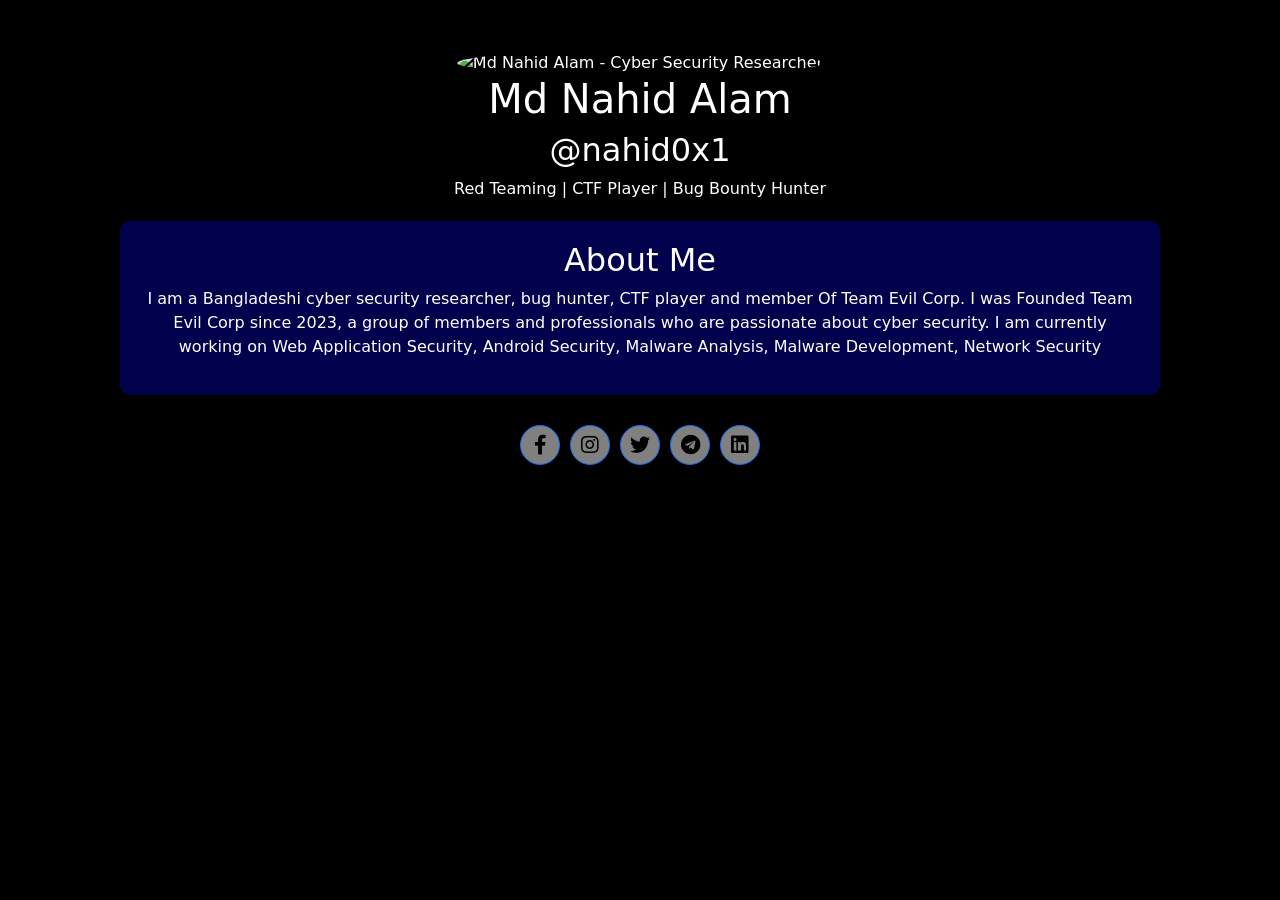
==== index.html @ 8d7f6873 "Update index.html" ====
<!DOCTYPE html>
<html lang="en">

<head>
    <meta charset="UTF-8">
    <meta name="viewport" content="width=device-width, initial-scale=1.0">
    <meta name="description" content="Md Nahid Alam is a Bangladeshi cyber security researcher, Red Teamer, bug hunter, CTF player, and Founder of Emperor Hacker's Community - EHC. Explore his expertise in cyber security and more.">

    <title>Md Nahid Alam</title>
    <!-- Bootstrap CSS -->
    <link href="https://maxcdn.bootstrapcdn.com/bootstrap/4.5.2/css/bootstrap.min.css" rel="stylesheet">
    <link rel="stylesheet" href="https://cdnjs.cloudflare.com/ajax/libs/bootstrap/5.3.0/css/bootstrap.min.css">
    <link rel="stylesheet" href="https://cdnjs.cloudflare.com/ajax/libs/font-awesome/5.15.4/css/all.min.css">
    <!-- Custom CSS -->
    <style>
        body {
            background-color: black;
            color: white;

        }

        .glow {
            font-size: 80px;
            color: #fff;
            text-align: center;
            -webkit-animation: glow 1s ease-in-out infinite alternate;
            -moz-animation: glow 1s ease-in-out infinite alternate;
            animation: glow 1s ease-in-out infinite alternate;
        }

        @-webkit-keyframes glow {
            from {
                text-shadow: 0 0 10px #fff, 0 0 20px #fff, 0 0 30px #e60073, 0 0 40px #e60073, 0 0 50px #e60073, 0 0 60px #e60073, 0 0 70px #e60073;
            }

            to {
                text-shadow: 0 0 20px #fff, 0 0 30px #ff4da6, 0 0 40px #ff4da6, 0 0 50px #ff4da6, 0 0 60px #ff4da6, 0 0 70px #ff4da6, 0 0 80px #ff4da6;
            }
        }

        .container {
            padding: 50px;
        }

        .profile-pic {
            border-radius: 50%;
            width: 150px;
            height: 150px;
            object-fit: cover;
        }

        .blue-box {
            background-color: rgba(0, 0, 255, 0.3);
            padding: 20px;
            border-radius: 10px;
            margin-top: 20px;
            backdrop-filter: blur(10px);
        }

        .social-icons {
            margin-top: 30px;
            display: flex;
            justify-content: center;
        }

        .social-icons a {
            display: inline-block;
            width: 40px;
            height: 40px;
            background-color: rgba(255, 255, 255, 0.5);
            color: #000;
            border-radius: 50%;
            margin: 0 5px;
            line-height: 40px;
            font-size: 20px;
            transition: background-color 0.3s ease;
            display: flex;
            align-items: center;
            justify-content: center;
        }

        .social-icons a:hover {
            background-color: rgba(255, 255, 255, 0.7);
            color: #fff;
        }
    </style>

</head>

<body id="main">
<audio autoplay>
<source src="https://github.com/nahid0x1/nahid0x1.github.io/blob/main/music/chericherilady.mp3" type="audio/mp3">
</audio>
    <div id="nahidid" class="container text-center">
        <img src="https://github.com/nahid0x1/nahid0x1.github.io/blob/main/image/profile.jpg?raw=true"
            alt="Md Nahid Alam - Cyber Security Researcher" class="profile-pic">
        <h1 class="">Md Nahid Alam</h1>
        <h2>@nahid0x1</h2>
        <p>Red Teaming | CTF Player | Bug Bounty Hunter</p>
        <div class="blue-box">
            <h2>About Me</h2>
            <p>I am a Bangladeshi cyber security researcher, bug hunter, CTF player and member Of Team Evil Corp. I was Founded Team Evil Corp since 2023, a group of members and professionals who are passionate about cyber security. I am currently working on Web Application Security, Android Security, Malware Analysis, Malware Development, Network Security</p>
        </div>
        <div class="social-icons">
            <a href="https://www.facebook.com/nahid0x1" target="_blank" rel="noopener noreferrer"
                class="btn btn-primary"><i class="fab fa-facebook-f"></i></a>
            <a href="https://www.instagram.com/nahid0x1" target="_blank" rel="noopener noreferrer"
                class="btn btn-primary"><i class="fab fa-instagram"></i></a>
            <a href="https://twitter.com/nahid0x1" target="_blank" rel="noopener noreferrer" class="btn btn-primary"><i
                    class="fab fa-twitter"></i></a>
            <a href="https://t.me/TeamEvilCorpOfficial" target="_blank" rel="noopener noreferrer"
                class="btn btn-primary"><i class="fab fa-telegram"></i></a>
            <a href="https://www.linkedin.com/in/md-nahid-alam-174a60239/" target="_blank" rel="noopener noreferrer"
                class="btn btn-primary"><i class="fab fa-linkedin"></i></a>
        </div>
    </div>

    <!-- Bootstrap JS and Font Awesome Icons -->
    <script src="https://kit.fontawesome.com/a076d05399.js" crossorigin="anonymous"></script>
    <script src="https://ajax.googleapis.com/ajax/libs/jquery/3.5.1/jquery.min.js"></script>
    <script src="https://cdnjs.cloudflare.com/ajax/libs/popper.js/1.16.0/umd/popper.min.js"></script>
    <script src="https://maxcdn.bootstrapcdn.com/bootstrap/4.5.2/js/bootstrap.min.js"></script>

</body>
<script src="https://cdnjs.cloudflare.com/ajax/libs/three.js/r134/three.min.js"></script>
<script src="https://cdn.jsdelivr.net/npm/vanta@latest/dist/vanta.dots.min.js"></script>
<script>
    VANTA.DOTS({
        el: "#main",
        mouseControls: true,
        touchControls: true,
        gyroControls: false,
        minHeight: 200.00,
        minWidth: 200.00,
        scale: 1.00,
        scaleMobile: 1.00,
        color: 0xffffff,
        color2: 0xb6b6b6,
        backgroundColor: 0x0
    })
</script>

</html>
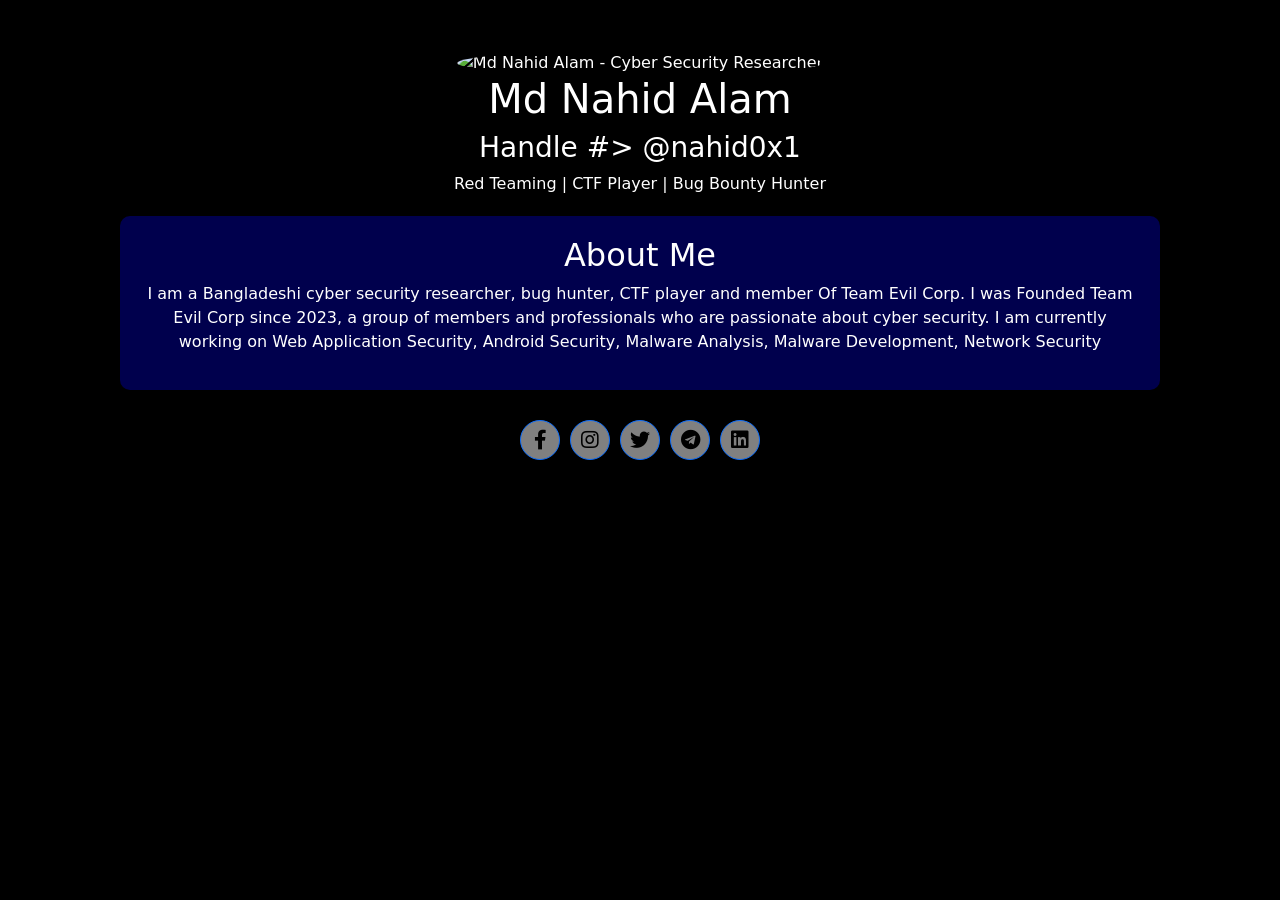
==== commit 43e2b219: "Update index.html" ====
--- a/index.html
+++ b/index.html
@@ -95,7 +95,7 @@
         <img src="https://github.com/nahid0x1/nahid0x1.github.io/blob/main/image/profile.jpg?raw=true"
             alt="Md Nahid Alam - Cyber Security Researcher" class="profile-pic">
         <h1 class="">Md Nahid Alam</h1>
-        <h2>@nahid0x1</h2>
+        <h3>Handle #> @nahid0x1</h3>
         <p>Red Teaming | CTF Player | Bug Bounty Hunter</p>
         <div class="blue-box">
             <h2>About Me</h2>
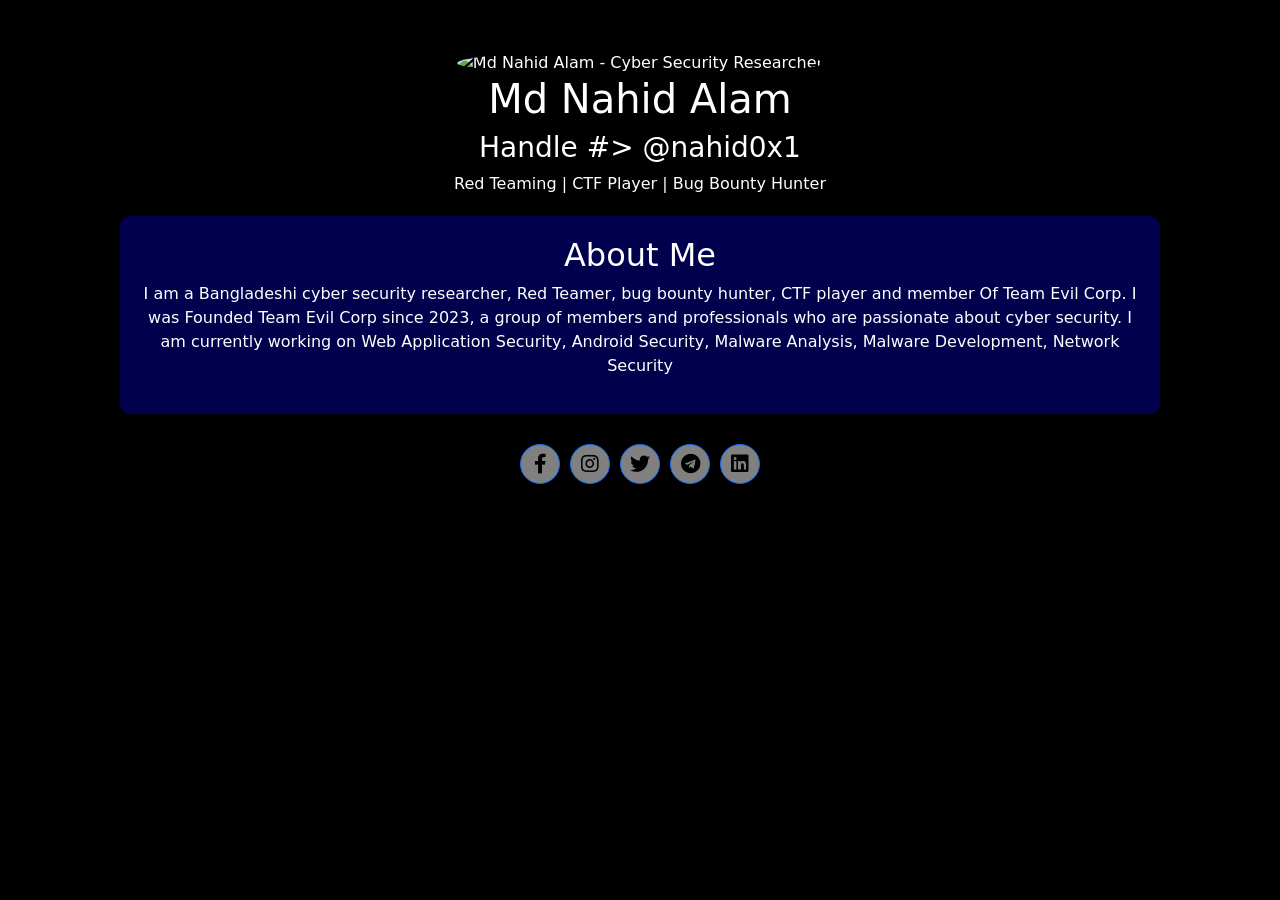
==== commit 25d460e7: "Update index.html" ====
--- a/index.html
+++ b/index.html
@@ -88,9 +88,6 @@
 </head>
 
 <body id="main">
-<audio autoplay>
-<source src="https://github.com/nahid0x1/nahid0x1.github.io/blob/main/music/chericherilady.mp3" type="audio/mp3">
-</audio>
     <div id="nahidid" class="container text-center">
         <img src="https://github.com/nahid0x1/nahid0x1.github.io/blob/main/image/profile.jpg?raw=true"
             alt="Md Nahid Alam - Cyber Security Researcher" class="profile-pic">
@@ -99,7 +96,7 @@
         <p>Red Teaming | CTF Player | Bug Bounty Hunter</p>
         <div class="blue-box">
             <h2>About Me</h2>
-            <p>I am a Bangladeshi cyber security researcher, bug hunter, CTF player and member Of Team Evil Corp. I was Founded Team Evil Corp since 2023, a group of members and professionals who are passionate about cyber security. I am currently working on Web Application Security, Android Security, Malware Analysis, Malware Development, Network Security</p>
+            <p>I am a Bangladeshi cyber security researcher, Red Teamer, bug bounty hunter, CTF player and member Of Team Evil Corp. I was Founded Team Evil Corp since 2023, a group of members and professionals who are passionate about cyber security. I am currently working on Web Application Security, Android Security, Malware Analysis, Malware Development, Network Security</p>
         </div>
         <div class="social-icons">
             <a href="https://www.facebook.com/nahid0x1" target="_blank" rel="noopener noreferrer"
@@ -120,7 +117,9 @@
     <script src="https://ajax.googleapis.com/ajax/libs/jquery/3.5.1/jquery.min.js"></script>
     <script src="https://cdnjs.cloudflare.com/ajax/libs/popper.js/1.16.0/umd/popper.min.js"></script>
     <script src="https://maxcdn.bootstrapcdn.com/bootstrap/4.5.2/js/bootstrap.min.js"></script>
-
+<audio autoplay>
+<source src="https://github.com/nahid0x1/nahid0x1.github.io/blob/main/music/chericherilady.mp3" type="audio/mp3">
+</audio>
 </body>
 <script src="https://cdnjs.cloudflare.com/ajax/libs/three.js/r134/three.min.js"></script>
 <script src="https://cdn.jsdelivr.net/npm/vanta@latest/dist/vanta.dots.min.js"></script>
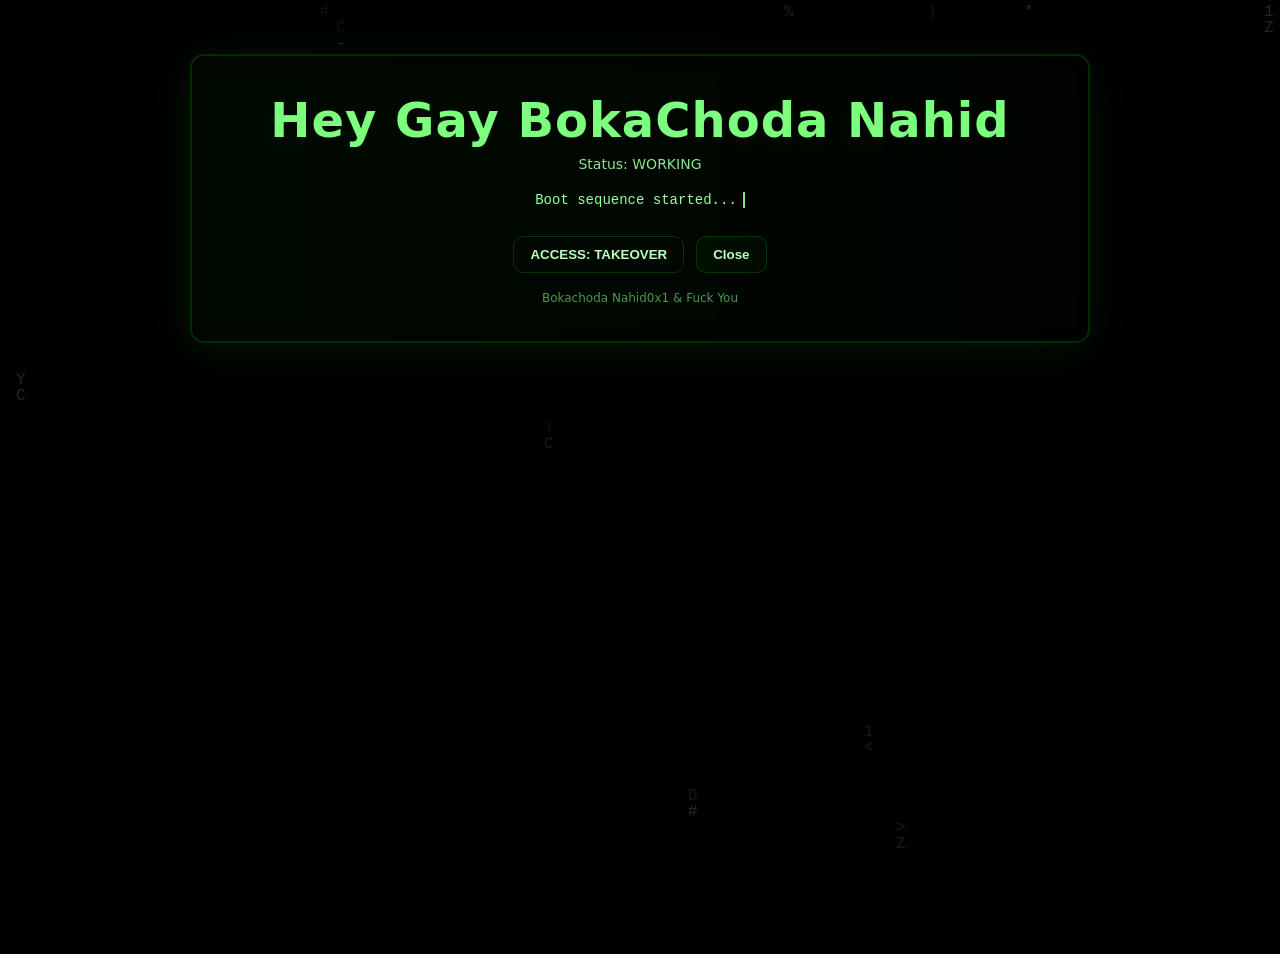
==== commit f97b483f: "Create index.html" ====
--- a/index.html
+++ b/index.html
@@ -1,142 +1,219 @@
-<!DOCTYPE html>
+<!doctype html>
 <html lang="en">
-
 <head>
-    <meta charset="UTF-8">
-    <meta name="viewport" content="width=device-width, initial-scale=1.0">
-    <meta name="description" content="Md Nahid Alam is a Bangladeshi cyber security researcher, Red Teamer, bug hunter, CTF player, and Founder of Emperor Hacker's Community - EHC. Explore his expertise in cyber security and more.">
-
-    <title>Md Nahid Alam</title>
-    <!-- Bootstrap CSS -->
-    <link href="https://maxcdn.bootstrapcdn.com/bootstrap/4.5.2/css/bootstrap.min.css" rel="stylesheet">
-    <link rel="stylesheet" href="https://cdnjs.cloudflare.com/ajax/libs/bootstrap/5.3.0/css/bootstrap.min.css">
-    <link rel="stylesheet" href="https://cdnjs.cloudflare.com/ajax/libs/font-awesome/5.15.4/css/all.min.css">
-    <!-- Custom CSS -->
-    <style>
-        body {
-            background-color: black;
-            color: white;
-
-        }
-
-        .glow {
-            font-size: 80px;
-            color: #fff;
-            text-align: center;
-            -webkit-animation: glow 1s ease-in-out infinite alternate;
-            -moz-animation: glow 1s ease-in-out infinite alternate;
-            animation: glow 1s ease-in-out infinite alternate;
-        }
-
-        @-webkit-keyframes glow {
-            from {
-                text-shadow: 0 0 10px #fff, 0 0 20px #fff, 0 0 30px #e60073, 0 0 40px #e60073, 0 0 50px #e60073, 0 0 60px #e60073, 0 0 70px #e60073;
-            }
-
-            to {
-                text-shadow: 0 0 20px #fff, 0 0 30px #ff4da6, 0 0 40px #ff4da6, 0 0 50px #ff4da6, 0 0 60px #ff4da6, 0 0 70px #ff4da6, 0 0 80px #ff4da6;
-            }
-        }
-
-        .container {
-            padding: 50px;
-        }
-
-        .profile-pic {
-            border-radius: 50%;
-            width: 150px;
-            height: 150px;
-            object-fit: cover;
-        }
-
-        .blue-box {
-            background-color: rgba(0, 0, 255, 0.3);
-            padding: 20px;
-            border-radius: 10px;
-            margin-top: 20px;
-            backdrop-filter: blur(10px);
-        }
-
-        .social-icons {
-            margin-top: 30px;
-            display: flex;
-            justify-content: center;
-        }
-
-        .social-icons a {
-            display: inline-block;
-            width: 40px;
-            height: 40px;
-            background-color: rgba(255, 255, 255, 0.5);
-            color: #000;
-            border-radius: 50%;
-            margin: 0 5px;
-            line-height: 40px;
-            font-size: 20px;
-            transition: background-color 0.3s ease;
-            display: flex;
-            align-items: center;
-            justify-content: center;
-        }
-
-        .social-icons a:hover {
-            background-color: rgba(255, 255, 255, 0.7);
-            color: #fff;
-        }
-    </style>
-
+  <meta charset="utf-8" />
+  <meta name="viewport" content="width=device-width,initial-scale=1" />
+  <title>Nahid0x1 Bokachoda</title>
+  <style>
+    /* Reset */
+    *{box-sizing:border-box;margin:0;padding:0}
+    html,body{height:100%}
+
+    /* Page background */
+    body{
+      background:#000;
+      color:#0f0;
+      font-family:Inter,ui-sans-serif,system-ui,-apple-system,"Segoe UI",Roboto,"Helvetica Neue",Arial;
+      overflow:hidden; /* keep it fully immersive */
+      -webkit-font-smoothing:antialiased;
+      -moz-osx-font-smoothing:grayscale;
+    }
+
+    /* Matrix rain canvas sits behind everything */
+    #matrix {
+      position:fixed;
+      inset:0;
+      z-index:0;
+      width:100%;
+      height:100%;
+      display:block;
+      opacity:0.25;
+      mix-blend-mode:screen;
+    }
+
+    /* Centered takeover card */
+    .takeover {
+      position:relative;
+      z-index:2;
+      min-width:320px;
+      max-width:900px;
+      margin:6vh auto;
+      background:linear-gradient(180deg, rgba(0,0,0,0.85), rgba(0,0,0,0.95));
+      border-radius:14px;
+      border:2px solid rgba(0,255,0,0.16);
+      box-shadow:0 10px 50px rgba(0,255,0,0.06), 0 2px 4px rgba(0,0,0,0.6);
+      padding:36px;
+      backdrop-filter: blur(6px) saturate(1.2);
+      text-align:center;
+    }
+
+    h1{
+      font-size:clamp(26px,4vw,48px);
+      letter-spacing:1px;
+      color:#7cff7c;
+      text-shadow:0 1px 0 rgba(255,255,255,0.02), 0 8px 40px rgba(0,255,0,0.03);
+      margin-bottom:8px;
+    }
+
+    .sub{color:#9aff9a;opacity:0.9;font-size:14px;margin-bottom:20px}
+
+    /* Typewriter text */
+    .typewriter{
+      font-family: 'Courier New', monospace;
+      font-size:14px;
+      color:#9aff9a;
+      display:inline-block;
+      border-right:2px solid rgba(144,255,144,0.9);
+      padding-right:6px;
+      white-space:nowrap;
+      overflow:hidden;
+      animation: blink-caret 900ms steps(1) infinite;
+    }
+    @keyframes blink-caret{50%{border-color:transparent}}
+
+    /* Buttons */
+    .controls{margin-top:24px;display:flex;gap:12px;justify-content:center}
+    .btn{
+      background:transparent;
+      color:#baffba;
+      border:1px solid rgba(0,255,0,0.18);
+      padding:10px 16px;border-radius:10px;font-weight:600;cursor:pointer;
+      transition:transform .12s ease, box-shadow .12s ease, background .12s;
+      backdrop-filter: blur(2px);
+    }
+    .btn:active{transform:translateY(1px)}
+    .btn.ghost:hover{box-shadow:0 6px 18px rgba(0,255,0,0.06)}
+    .btn.close{background:linear-gradient(90deg, rgba(0,255,0,0.04), rgba(0,255,0,0.02));}
+
+    /* Neon pulse border */
+    .takeover::before{
+      content:"";position:absolute;inset:-2px;border-radius:16px;pointer-events:none;
+      background:linear-gradient(90deg, rgba(0,255,0,0.06), rgba(0,200,0,0.02));
+      filter:blur(12px);opacity:0.6;z-index:1;mix-blend-mode:screen;animation:pulse 3s ease-in-out infinite;
+    }
+    @keyframes pulse{0%{opacity:.35}50%{opacity:.7}100%{opacity:.35}}
+
+    /* Footer tiny text */
+    .foot{margin-top:18px;font-size:12px;color:#7ff77f;opacity:0.6}
+
+    /* Fullscreen takeover variant */\    
+    .full {
+      width:100vw;height:100vh;border-radius:0;padding:40px;display:flex;flex-direction:column;justify-content:center
+    }
+
+    /* Responsive tweaks */
+    @media (max-width:600px){
+      .takeover{margin:0;border-radius:0;min-height:100vh;justify-content:center;display:flex}
+    }
+
+  </style>
 </head>
-
-<body id="main">
-    <div id="nahidid" class="container text-center">
-        <img src="https://github.com/nahid0x1/nahid0x1.github.io/blob/main/image/profile.jpg?raw=true"
-            alt="Md Nahid Alam - Cyber Security Researcher" class="profile-pic">
-        <h1 class="">Md Nahid Alam</h1>
-        <h3>Handle #> @nahid0x1</h3>
-        <p>Red Teaming | CTF Player | Bug Bounty Hunter</p>
-        <div class="blue-box">
-            <h2>About Me</h2>
-            <p>I am a Bangladeshi cyber security researcher, Red Teamer, bug bounty hunter, CTF player and member Of Team Evil Corp. I was Founded Team Evil Corp since 2023, a group of members and professionals who are passionate about cyber security. I am currently working on Web Application Security, Android Security, Malware Analysis, Malware Development, Network Security</p>
-        </div>
-        <div class="social-icons">
-            <a href="https://www.facebook.com/nahid0x1" target="_blank" rel="noopener noreferrer"
-                class="btn btn-primary"><i class="fab fa-facebook-f"></i></a>
-            <a href="https://www.instagram.com/nahid0x1" target="_blank" rel="noopener noreferrer"
-                class="btn btn-primary"><i class="fab fa-instagram"></i></a>
-            <a href="https://twitter.com/nahid0x1" target="_blank" rel="noopener noreferrer" class="btn btn-primary"><i
-                    class="fab fa-twitter"></i></a>
-            <a href="https://t.me/TeamEvilCorpOfficial" target="_blank" rel="noopener noreferrer"
-                class="btn btn-primary"><i class="fab fa-telegram"></i></a>
-            <a href="https://www.linkedin.com/in/md-nahid-alam-174a60239/" target="_blank" rel="noopener noreferrer"
-                class="btn btn-primary"><i class="fab fa-linkedin"></i></a>
-        </div>
+<body>
+
+  <canvas id="matrix"></canvas>
+
+  <div class="takeover" role="dialog" aria-modal="true">
+    <h1>Hey Gay BokaChoda Nahid</h1>
+    <div class="sub">Status: <span id="status">Initializing</span></div>
+
+    <div class="typewriter" id="type">Fuck You ...</div>
+
+    <div class="controls">
+      <button class="btn ghost" id="regen">ACCESS: TAKEOVER</button>
+      <button class="btn close" id="close">Close</button>
     </div>
 
-    <!-- Bootstrap JS and Font Awesome Icons -->
-    <script src="https://kit.fontawesome.com/a076d05399.js" crossorigin="anonymous"></script>
-    <script src="https://ajax.googleapis.com/ajax/libs/jquery/3.5.1/jquery.min.js"></script>
-    <script src="https://cdnjs.cloudflare.com/ajax/libs/popper.js/1.16.0/umd/popper.min.js"></script>
-    <script src="https://maxcdn.bootstrapcdn.com/bootstrap/4.5.2/js/bootstrap.min.js"></script>
-<audio autoplay>
-<source src="https://github.com/nahid0x1/nahid0x1.github.io/blob/main/music/chericherilady.mp3" type="audio/mp3">
-</audio>
+    <div class="foot">Bokachoda Nahid0x1 &amp; Fuck You</div>
+  </div>
+
+  <script>
+    /* ---------- Matrix rain effect on canvas ---------- */
+    const canvas = document.getElementById('matrix');
+    const ctx = canvas.getContext('2d');
+    let w, h, cols, drops;
+
+    function resize(){
+      w = canvas.width = innerWidth;
+      h = canvas.height = innerHeight;
+      const fontSize = 16;
+      cols = Math.floor(w / fontSize);
+      drops = new Array(cols).fill(1).map(() => Math.floor(Math.random()*h));
+    }
+
+    window.addEventListener('resize', resize);
+    resize();
+
+    const letters = '01ABCDXYZ<>/|#%$*+-=';
+
+    function draw(){
+      ctx.fillStyle = 'rgba(0,0,0,0.06)';
+      ctx.fillRect(0,0,w,h);
+
+      ctx.font = '16px monospace';
+      for(let i=0;i<cols;i++){
+        const x = i * 16;
+        const y = drops[i] * 16;
+        const text = letters.charAt(Math.floor(Math.random() * letters.length));
+        ctx.fillStyle = 'rgba(144,255,144,' + (Math.random()*0.6 + 0.2) + ')';
+        ctx.fillText(text, x, y);
+        if(y > h && Math.random() > 0.975) drops[i] = 0;
+        drops[i]++;
+      }
+    }
+    let anim;
+    function loop(){ draw(); anim = requestAnimationFrame(loop); }
+    loop();
+
+    /* ---------- Typewriter effect + status ---------- */
+    const typeEl = document.getElementById('type');
+    const statusEl = document.getElementById('status');
+    const strings = [
+      'Boot sequence started...',
+      'Establishing secure channel...',
+      'Injecting green overlays...',
+      'Rendering matrix stream...',
+      'Takeover ready.'
+    ];
+
+    let si = 0;
+    function typeWriter(txt, done){
+      typeEl.textContent = '';
+      let i=0;
+      const t = setInterval(()=>{
+        typeEl.textContent += txt.charAt(i++);
+        if(i>=txt.length){ clearInterval(t); statusEl.textContent = txt.includes('ready') ? 'READY' : 'WORKING'; setTimeout(done, 600); }
+      }, 28);
+    }
+
+    function nextString(){
+      typeWriter(strings[si], ()=>{ si = (si+1) % strings.length; setTimeout(nextString, 800); });
+    }
+    nextString();
+
+    /* Controls */
+    document.getElementById('regen').addEventListener('click', ()=>{
+      // Quick visual tweak: randomize drops
+      drops = drops.map(()=>Math.floor(Math.random()*h));
+    });
+
+    document.getElementById('close').addEventListener('click', ()=>{
+      // Gentle close: stop the animation and fade out the takeover
+      cancelAnimationFrame(anim);
+      document.querySelector('.takeover').style.transition = 'opacity .6s ease, transform .6s ease';
+      document.querySelector('.takeover').style.opacity = '0';
+      document.querySelector('.takeover').style.transform = 'scale(.98) translateY(20px)';
+      setTimeout(()=>{
+        // reveal original page (here we simply clear the canvas)
+        ctx.clearRect(0,0,w,h);
+        document.body.style.overflow = '';
+      },700);
+    });
+
+    /* Accessibility: allow Escape key to close */
+    window.addEventListener('keydown', (e)=>{
+      if(e.key === 'Escape') document.getElementById('close').click();
+    });
+
+  </script>
 </body>
-<script src="https://cdnjs.cloudflare.com/ajax/libs/three.js/r134/three.min.js"></script>
-<script src="https://cdn.jsdelivr.net/npm/vanta@latest/dist/vanta.dots.min.js"></script>
-<script>
-    VANTA.DOTS({
-        el: "#main",
-        mouseControls: true,
-        touchControls: true,
-        gyroControls: false,
-        minHeight: 200.00,
-        minWidth: 200.00,
-        scale: 1.00,
-        scaleMobile: 1.00,
-        color: 0xffffff,
-        color2: 0xb6b6b6,
-        backgroundColor: 0x0
-    })
-</script>
-
 </html>
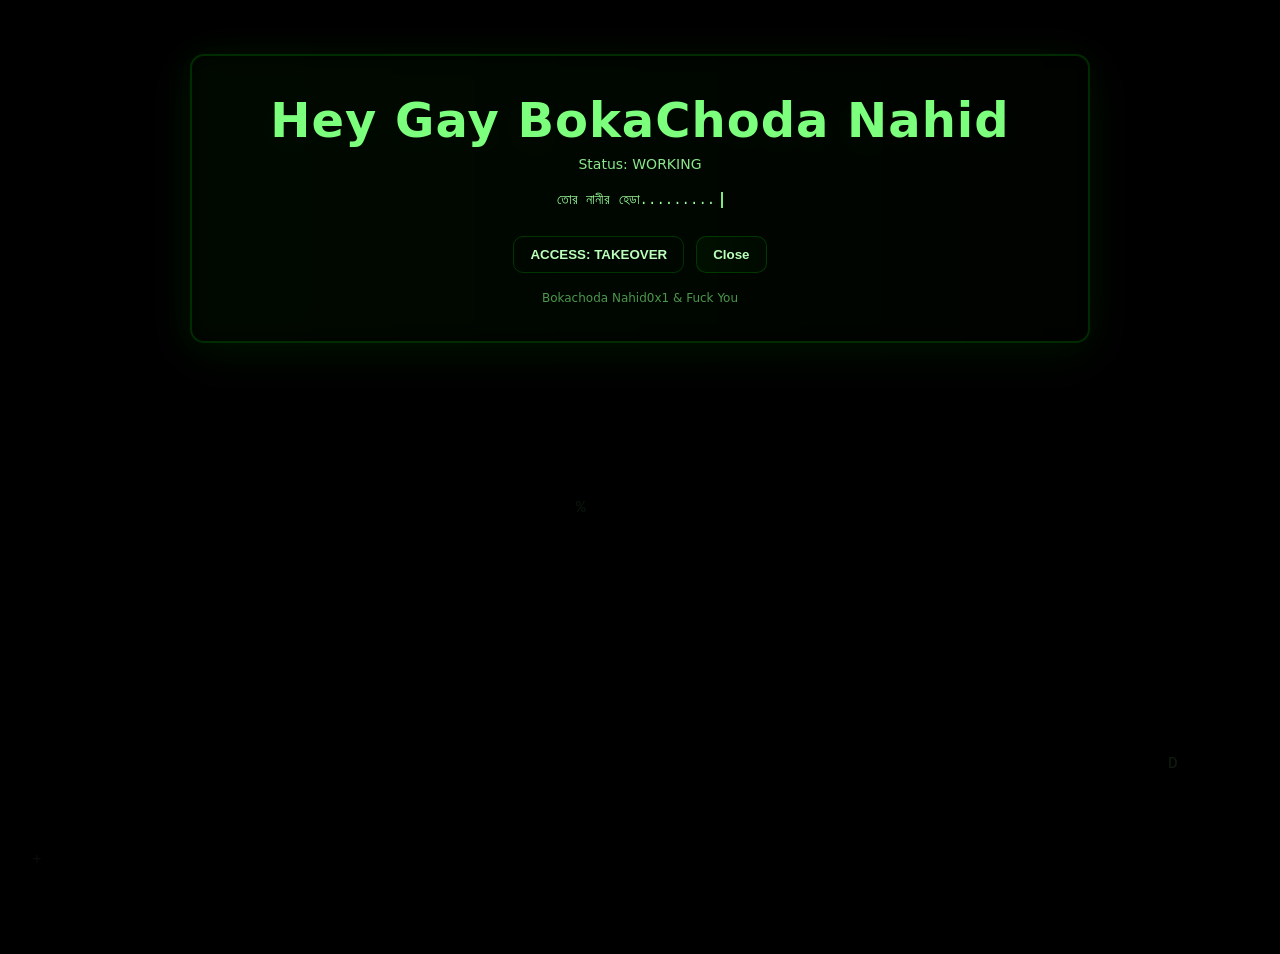
==== commit 10693ed3: "Update index.html" ====
--- a/index.html
+++ b/index.html
@@ -168,10 +168,10 @@
     const typeEl = document.getElementById('type');
     const statusEl = document.getElementById('status');
     const strings = [
-      'Boot sequence started...',
-      'Establishing secure channel...',
-      'Injecting green overlays...',
-      'Rendering matrix stream...',
+      'তোর নানীর হেডা.........',
+      'তুই বালের হ্যাকার........',
+      'আবার তুই নাকি সোনার bug hunter',
+      'Noob CTF players',
       'Takeover ready.'
     ];
 
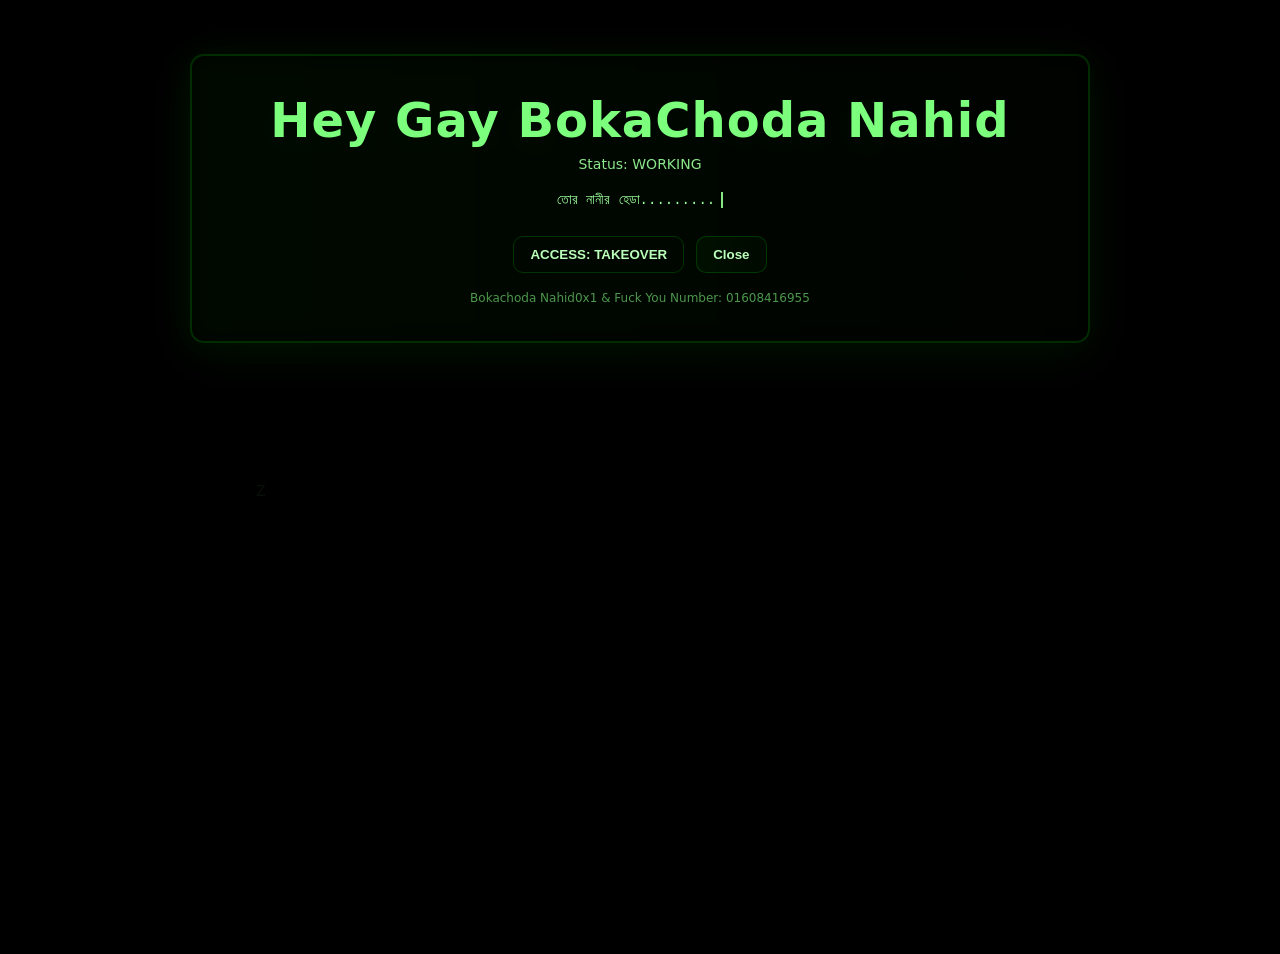
==== commit c1dae2d6: "Update index.html" ====
--- a/index.html
+++ b/index.html
@@ -123,7 +123,7 @@
       <button class="btn close" id="close">Close</button>
     </div>
 
-    <div class="foot">Bokachoda Nahid0x1 &amp; Fuck You</div>
+    <div class="foot">Bokachoda Nahid0x1 &amp; Fuck You Number: 01608416955 </div>
   </div>
 
   <script>
